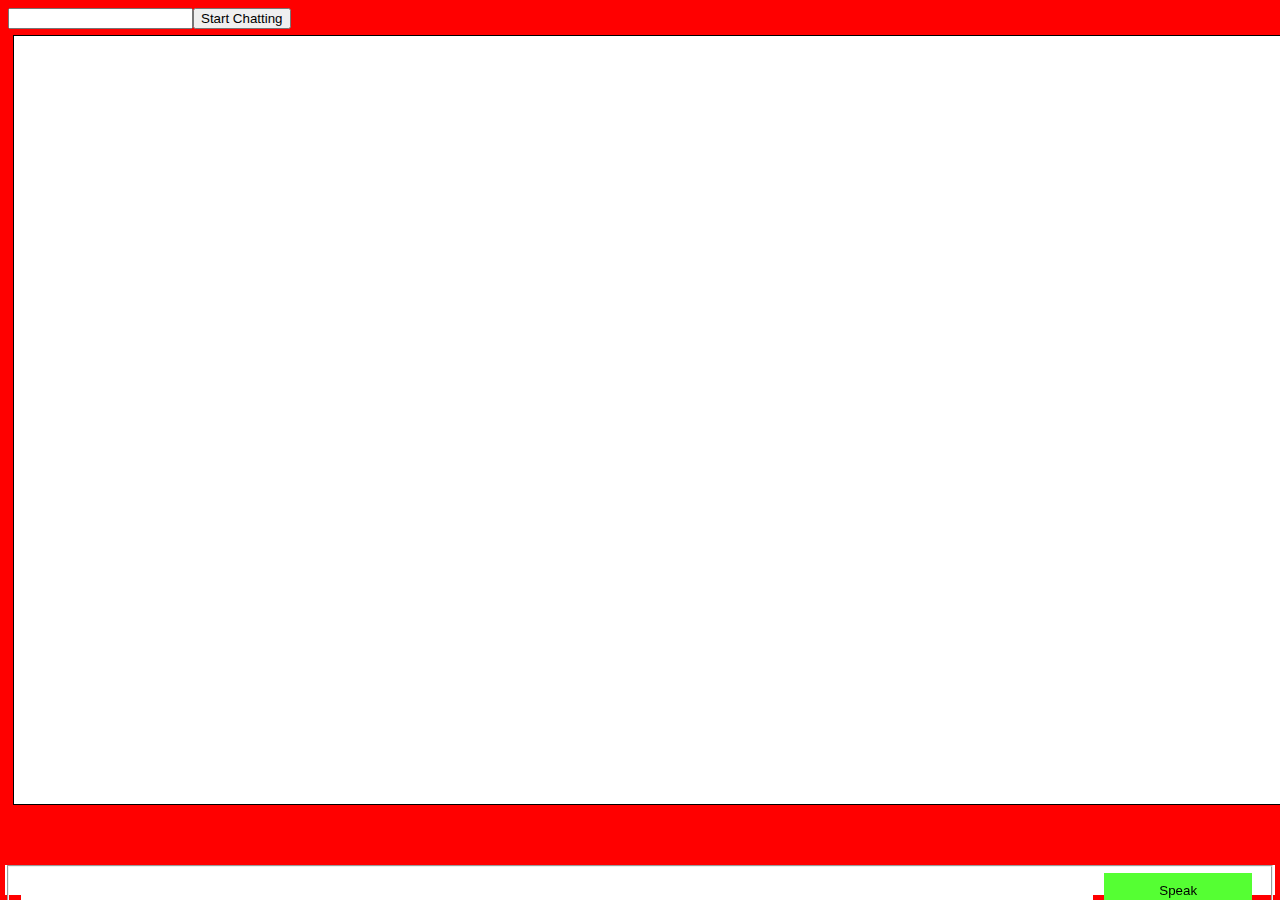
==== chat/chat_client.html @ da938928 "made chat app" ====
<!DOCTYPE html>
<html>
<head>
	<title>Chat Client</title>

	<link rel="stylesheet" type="text/css" href="chat_client.css">
	<script src="https://ajax.googleapis.com/ajax/libs/jquery/3.1.0/jquery.min.js"></script>
	<script src="https://cdn.socket.io/socket.io-1.4.5.js"></script>
	<script type="text/javascript" src="chat_client.js"></script>

</head>
<body>

<div id="chat-meta">
	<input type="text" id="chat-name"><button id="chat-start">Start Chatting</button>
</div>
<div id="chat-log">
	
	<ul>
		
	</ul>

</div>
<form id="chat-form">
	<fieldset>
		<input type="text" id="chat-input">
		<button id="speak">Speak</button>
	</fieldset>

</form>
</body>
</html>
---- chat/chat_client.css ----
body
{
	font: 13px;
	font-family: Helvetica, Arial, sans-serif;
	background-color: red;
}

#chat-log
{
	background-color: #FFF;
	margin: 5px;
	border: solid 1px #000;
	position: fixed;
	top: 30px;
	bottom: 90px;
	width: 100%;
	overflow-y: scroll;
}

#chat-log ul
{
	list-style: none;
	margin: 0;
	padding: 0;
}

#chat-log ul li
{
	padding: 5px 10px;
}

#chat-log ul li.them-line
{
	background-color: yellow;
}

form
{
	background-color: #FFF;
	position: fixed;
	bottom: 5px;
	left: 5px;
	right: 5px;
	padding: 0;
	height: 30px;
}

form #chat-input
{
	border: none;
	padding: 10px;
	width: 85%;
	margin-right: .5%;
}

form button
{
	width: 12%;
	background-color: #55FF33;
	border: none;
	padding: 10px;
}.console-line {
  font-family: monospace;
  margin: 2px;
}
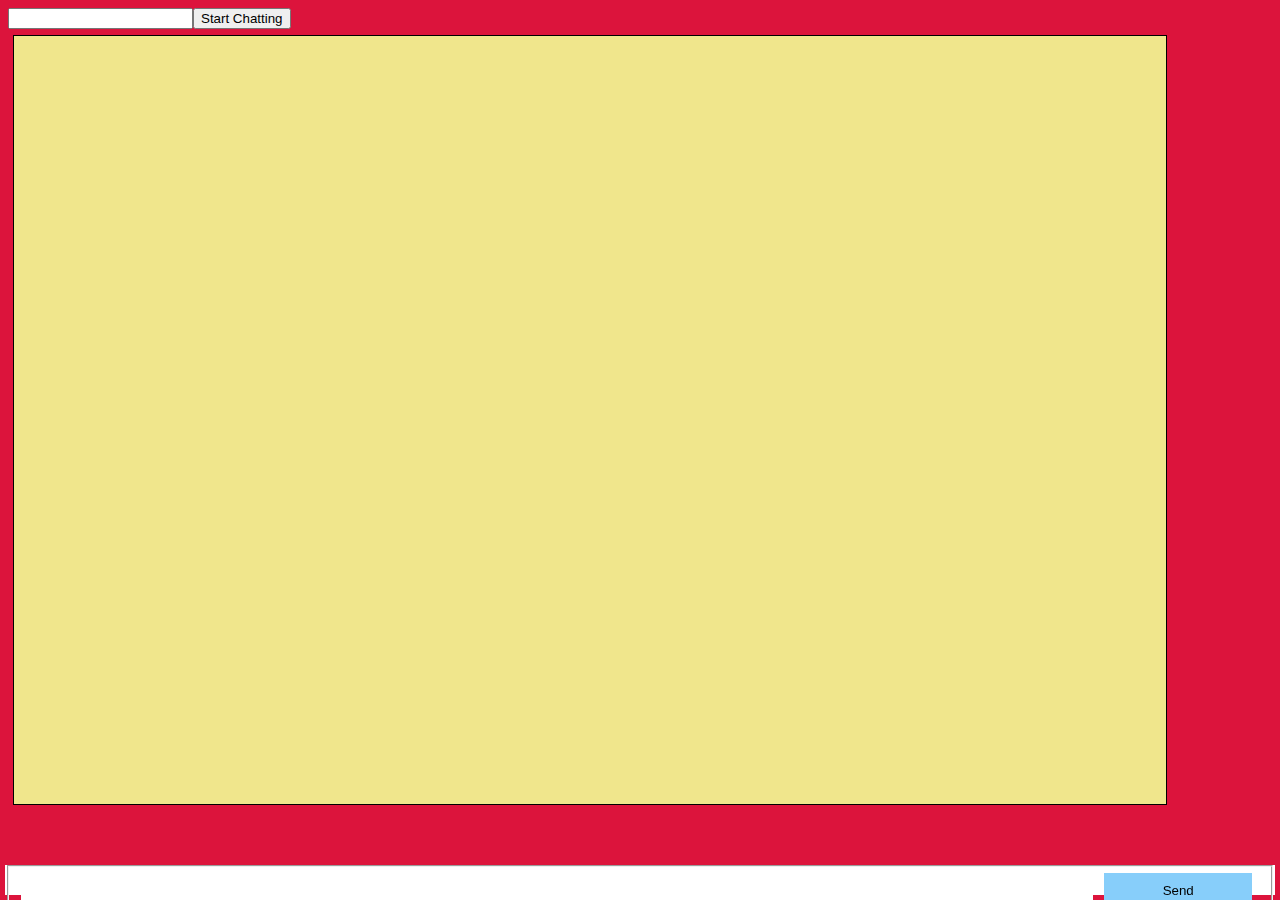
==== commit 0368566d: "functions" ====
--- a/chat/chat_client.html
+++ b/chat/chat_client.html
@@ -10,7 +10,6 @@
 
 </head>
 <body>
-
 <div id="chat-meta">
 	<input type="text" id="chat-name"><button id="chat-start">Start Chatting</button>
 </div>
@@ -24,9 +23,9 @@
 <form id="chat-form">
 	<fieldset>
 		<input type="text" id="chat-input">
-		<button id="speak">Speak</button>
-	</fieldset>
+		<button>Send</button>
 
+</fieldset>
 </form>
 </body>
 </html>--- a/chat/chat_client.css
+++ b/chat/chat_client.css
@@ -2,18 +2,19 @@
 {
 	font: 13px;
 	font-family: Helvetica, Arial, sans-serif;
-	background-color: red;
+	background-color: crimson;
+
 }
 
 #chat-log
 {
-	background-color: #FFF;
+	background-color: khaki;
 	margin: 5px;
 	border: solid 1px #000;
 	position: fixed;
 	top: 30px;
 	bottom: 90px;
-	width: 100%;
+	width: 90%;
 	overflow-y: scroll;
 }
 
@@ -31,8 +32,18 @@
 
 #chat-log ul li.them-line
 {
-	background-color: yellow;
+	list-style-image: url(http://i.imgur.com/hfZm5.gif);
+	background-color: coral;
+	color: cornflowerblue;
+	font-size: 50px;
 }
+
+#chat-log ul li.me-line
+{
+	background-color: cornflowerblue;
+	color: coral;
+}
+
 
 form
 {
@@ -47,7 +58,7 @@
 
 form #chat-input
 {
-	border: none;
+	border: 5px;
 	padding: 10px;
 	width: 85%;
 	margin-right: .5%;
@@ -56,10 +67,13 @@
 form button
 {
 	width: 12%;
-	background-color: #55FF33;
+	background-color: lightskyblue;
 	border: none;
 	padding: 10px;
 }.console-line {
   font-family: monospace;
   margin: 2px;
-}+}
+
+
+
